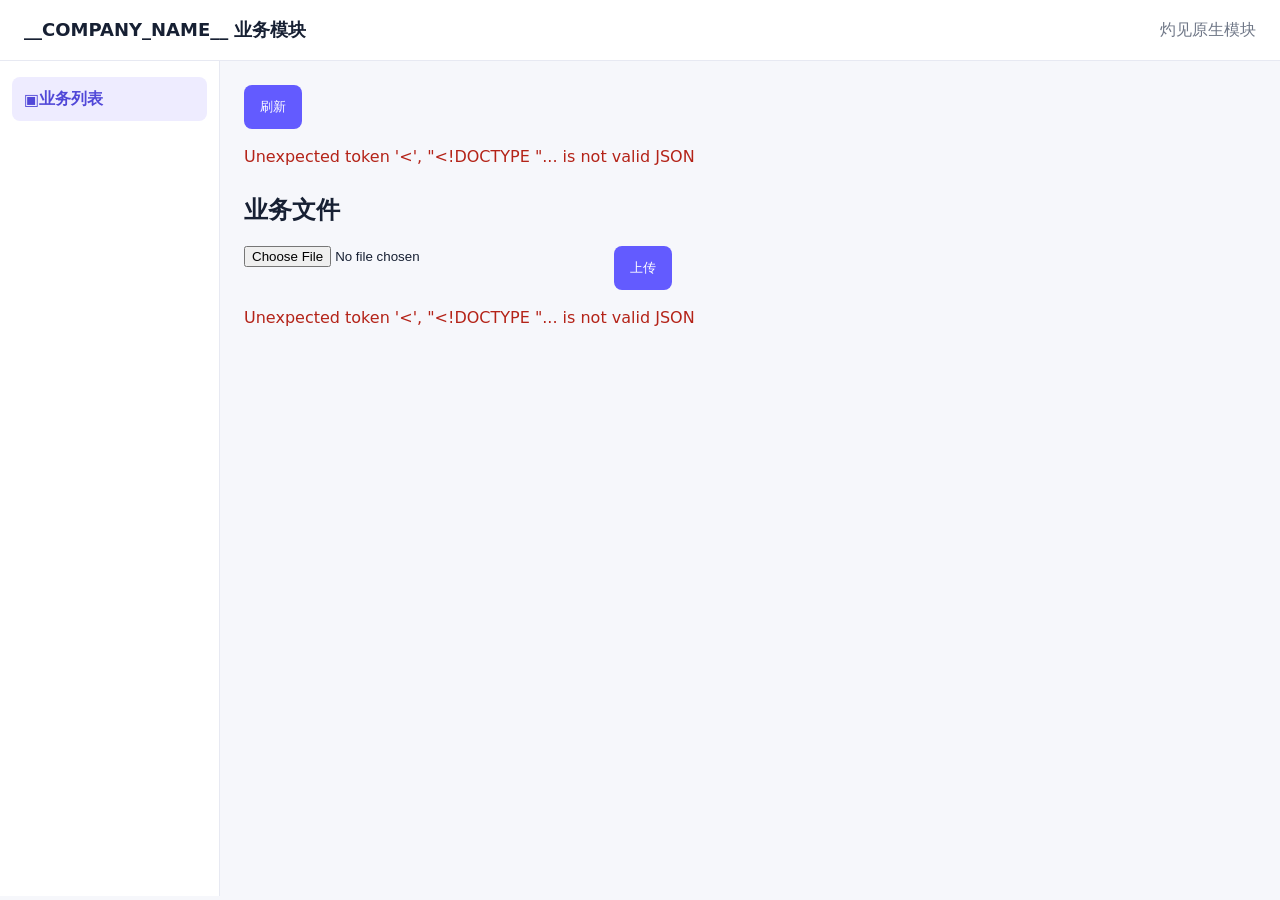
==== skills/core/zhuojian-subsystem-builder/assets/native-subsystem-template/static/index.html @ 4befdf78 "feat(skills): rename the canonical subsystem builder" ====
<!doctype html>
<html lang="zh-CN"><head><meta charset="utf-8"><meta name="viewport" content="width=device-width,initial-scale=1,viewport-fit=cover"><title>__COMPANY_NAME__ 业务模块</title>
<script>if(window.parent!==window)document.documentElement.setAttribute('data-zhuojian-embedded','true')</script>
<style>:root{color-scheme:light}*{box-sizing:border-box}html,body{width:100%;min-width:0;min-height:100%;margin:0;overflow-x:hidden}body{min-height:100vh;min-height:100dvh;font-family:system-ui,-apple-system,"Segoe UI",sans-serif;background:#f6f7fb;color:#172033}body[data-navigation-open="true"]{overflow:hidden}.bar{display:flex;gap:12px;align-items:center;min-width:0;padding:18px max(24px,env(safe-area-inset-right)) 18px max(24px,env(safe-area-inset-left));background:#fff;border-bottom:1px solid #e7e9f2}.bar h1{min-width:0;margin:0;overflow:hidden;font-size:18px;text-overflow:ellipsis;white-space:nowrap}.bar .muted{margin-left:auto;white-space:nowrap}.shell{display:grid;grid-template-columns:220px minmax(0,1fr);min-height:calc(100vh - 65px);min-height:calc(100dvh - 65px)}.module-nav{min-width:0;padding:16px 12px;background:#fff;border-right:1px solid #e7e9f2}.module-nav a{display:flex;align-items:center;min-height:44px;padding:10px 12px;border-radius:8px;color:#5148d8;font-weight:600;text-decoration:none}.module-nav a[aria-current="page"]{background:#eeecff}.nav-scrim,#nav-toggle{display:none}.main{width:min(100%,1440px);min-width:0;margin:0 auto;padding:clamp(16px,3vw,24px);padding-bottom:max(24px,env(safe-area-inset-bottom))}.actions{display:flex;flex-wrap:wrap;gap:10px;align-items:center;min-width:0;margin-bottom:18px}button{min-height:44px;border:0;border-radius:8px;padding:10px 16px;background:#635bff;color:#fff;cursor:pointer;touch-action:manipulation}button:disabled{opacity:.55;cursor:not-allowed}input[type=file]{flex:1 1 260px;min-width:0;max-width:360px;min-height:44px}select,textarea{width:100%;min-width:0;border:1px solid #cdd2df;border-radius:8px;padding:10px 12px;background:#fff;color:inherit;font:inherit}select{min-height:44px}textarea{min-height:120px;resize:vertical}.card{min-width:0;margin:10px 0;padding:16px;border:1px solid #e4e7ef;border-radius:12px;background:#fff}.card pre{max-width:100%;overflow:auto;white-space:pre-wrap;overflow-wrap:anywhere}.muted{color:#6f7787}.error{color:#b42318;overflow-wrap:anywhere}.section{margin-top:28px}.file-row{display:flex;flex-wrap:wrap;align-items:center;gap:12px}.file-row strong{flex:1 1 220px;min-width:0;overflow-wrap:anywhere}.link{background:#fff;color:#5148d8;border:1px solid #c9c5ff}.ai-grid{display:grid;grid-template-columns:minmax(0,1fr) minmax(0,1fr);gap:12px}.ai-grid label{display:grid;gap:6px;min-width:0}.ai-review{display:grid;gap:10px}.table-scroll{max-width:100%;overflow-x:auto;overscroll-behavior-inline:contain;-webkit-overflow-scrolling:touch}.table-scroll>table{min-width:max-content}[hidden]{display:none!important}html[data-zhuojian-embedded="true"] .bar,html[data-zhuojian-embedded="true"] .module-nav,html[data-zhuojian-embedded="true"] .nav-scrim{display:none!important}html[data-zhuojian-embedded="true"] .shell{display:block;min-height:100vh;min-height:100dvh}@media(max-width:1199px){.shell{grid-template-columns:76px minmax(0,1fr)}.module-nav{padding-inline:8px}.module-nav a{justify-content:center;padding-inline:6px}.module-nav a span{display:none}.main{padding:20px}.bar{padding:14px 20px}}@media(max-width:768px),(max-width:900px) and (max-height:500px){.bar{padding:12px max(16px,env(safe-area-inset-right)) 12px max(16px,env(safe-area-inset-left))}.bar .muted{display:none}#nav-toggle{display:inline-flex;align-items:center;justify-content:center;flex:0 0 44px;padding:0}.shell{display:block;min-height:calc(100vh - 69px);min-height:calc(100dvh - 69px)}.module-nav{position:fixed;z-index:30;inset:0 auto 0 0;width:min(82vw,300px);padding:max(20px,env(safe-area-inset-top)) 14px max(20px,env(safe-area-inset-bottom));transform:translateX(-105%);border-right:1px solid #e7e9f2;box-shadow:12px 0 30px rgba(23,32,51,.16);transition:transform .2s ease}.module-nav[data-open="true"]{transform:translateX(0)}.module-nav a{justify-content:flex-start;padding-inline:12px}.module-nav a span{display:inline}.nav-scrim{position:fixed;z-index:29;inset:0;display:block;width:100%;height:100%;padding:0;border-radius:0;background:rgba(15,23,42,.32)}.main{padding:16px;padding-right:max(16px,env(safe-area-inset-right));padding-bottom:max(20px,env(safe-area-inset-bottom));padding-left:max(16px,env(safe-area-inset-left))}.actions{align-items:stretch}.actions>button{flex:1 1 120px}.actions>input[type=file]{flex-basis:100%;max-width:none}.file-row{align-items:stretch}.file-row strong{flex-basis:100%}.file-row .link{flex:1 1 100px}.ai-grid{grid-template-columns:1fr}}@media(hover:none){.link{min-width:44px}}@media(prefers-reduced-motion:reduce){*,*::before,*::after{scroll-behavior:auto!important;transition-duration:.01ms!important;animation-duration:.01ms!important;animation-iteration-count:1!important}}</style></head>
<body><div class="bar"><button id="nav-toggle" type="button" aria-label="打开业务导航" aria-expanded="false">☰</button><h1 id="page-title">__COMPANY_NAME__ 业务模块</h1><span class="muted">灼见原生模块</span></div><div class="shell"><nav id="module-nav" class="module-nav" aria-label="业务导航" data-open="false"><a href="/" aria-current="page">▣ <span>业务列表</span></a></nav><button id="nav-scrim" type="button" class="nav-scrim" aria-label="关闭业务导航" hidden></button><main class="main"><div class="actions"><button id="refresh">刷新</button></div><div id="status" class="muted">正在读取业务数据…</div><div id="records"></div><section id="platform-ai" class="section" hidden><h2>平台专业 AI</h2><p class="muted">AI 只产生可修改草稿；核对后由你明确确认，才能通过普通业务 Action 写入。</p><div class="card ai-grid"><label>能力<select id="platform-ai-capability"></select></label><label>上传输入<input id="platform-ai-files" type="file" multiple></label><label style="grid-column:1/-1">处理要求<textarea id="platform-ai-instruction" placeholder="说明要识别、比较或抽取的内容"></textarea></label><label style="grid-column:1/-1">文字或 JSON 输入<textarea id="platform-ai-text" placeholder="文字抽取或业务预测可在此输入；图片和语音可留空"></textarea></label><div class="actions" style="grid-column:1/-1"><button id="platform-ai-run" type="button">生成可校正草稿</button></div><div id="platform-ai-status" class="muted" style="grid-column:1/-1">等待发起。</div></div><div id="platform-ai-review" class="card ai-review" hidden><strong>请核对 AI 草稿</strong><div id="platform-ai-evidence" class="muted"></div><textarea id="platform-ai-draft" aria-label="可编辑的 AI 草稿"></textarea><button id="platform-ai-confirm" type="button">我已核对，确认写入业务记录</button></div></section><section class="section"><h2>业务文件</h2><div class="actions"><input id="file" type="file"><button id="upload">上传</button></div><div id="file-status" class="muted">正在读取文件…</div><div id="files"></div></section></main></div>
<script>
const moduleKey='__MODULE_KEY__', pageKey='__MODULE_KEY__.list';
const navigation=document.getElementById('module-nav'),navigationToggle=document.getElementById('nav-toggle'),navigationScrim=document.getElementById('nav-scrim');
function setNavigation(open,{fromHistory=false}={}){navigation.dataset.open=String(open);navigationToggle.setAttribute('aria-expanded',String(open));navigationToggle.setAttribute('aria-label',open?'关闭业务导航':'打开业务导航');navigationScrim.hidden=!open;document.body.dataset.navigationOpen=String(open);if(open){history.pushState({...history.state,__zhuojianMobileNavigation:true},document.title);navigation.querySelector('a')?.focus()}else if(!fromHistory&&history.state?.__zhuojianMobileNavigation)history.back()}
navigationToggle.addEventListener('click',()=>setNavigation(navigation.dataset.open!=='true'));navigationScrim.addEventListener('click',()=>setNavigation(false));window.addEventListener('popstate',()=>{if(navigation.dataset.open==='true')setNavigation(false,{fromHistory:true})});window.addEventListener('keydown',event=>{if(event.key==='Escape'&&navigation.dataset.open==='true')setNavigation(false)});
const deleteAttempts=new Map();
let pageName='业务列表';
let applicationSlug='__APPLICATION_SLUG__', launchNonce='', dataVersion='', refreshInFlight=null,currentRecords=[],platformAiCapabilities=[],pageActionKeys=[],activeAiRequestId='',activeAiActionKey='',currentAiDraft=null;
const refreshResults=new Map(),refreshKeys=new Set(['type','version','application_slug','launch_nonce','module_key','page_key','request_id']),aiResponseKeys=new Set(['type','version','application_slug','launch_nonce','module_key','page_key','action_key','request_id','status','run_id','message','result','error']),bridgeKeyPattern=/^[A-Za-z0-9][A-Za-z0-9._:-]{0,255}$/;
function bridgeOrigin(){try{const origin=new URL(document.referrer).origin;return origin.startsWith('https://')?origin:null}catch{return null}}
function sendToBridge(message){const target=bridgeOrigin();if(target&&parent!==window)parent.postMessage(message,target)}
function sendContext(){sendToBridge({type:'zhuojian:context',version:1,enterprise_key:'__COMPANY_SLUG__',application_slug:applicationSlug,launch_nonce:launchNonce,module_key:moduleKey,page_key:pageKey,page_name:pageName,route:location.pathname,entity_type:moduleKey,entity_id:null,filters:{},selection:{},data_version:dataVersion||null})}
function newRequestId(){if(crypto.randomUUID)return crypto.randomUUID();const bytes=crypto.getRandomValues(new Uint8Array(16));return `ui-${Array.from(bytes,b=>b.toString(16).padStart(2,'0')).join('')}`}
function node(tag,className,text){const element=document.createElement(tag);if(className)element.className=className;if(text!==undefined)element.textContent=String(text);return element}
function replaceWithMessage(container,text,className='muted'){container.replaceChildren(node('div',`card ${className}`,text))}
function setStatus(id,text,isError=false){const element=document.getElementById(id);element.textContent=String(text);element.className=isError?'error':'muted'}
function actionBody(operation,params={},expectedVersion=null,confirmation){const body={requestId:newRequestId(),moduleKey,pageKey,operation,expectedVersion,params};if(confirmation)body.confirmation=confirmation;return body}
async function loadBootstrap(){const params=new URLSearchParams({moduleKey,pageKey});const r=await fetch(`/api/ui/bootstrap?${params}`);const body=await r.json();if(!r.ok)throw new Error(body.detail||`HTTP ${r.status}`);pageName=String(body.pageName||'业务列表');applicationSlug=String(body.applicationSlug||'');launchNonce=String(body.launchNonce||'');platformAiCapabilities=Array.isArray(body.platformAiCapabilities)?body.platformAiCapabilities:[];pageActionKeys=Array.isArray(body.actionKeys)?body.actionKeys:[];if(!applicationSlug||!launchNonce)throw new Error('当前模块启动上下文无效');const title=`${body.applicationName||'__COMPANY_NAME__'} · ${body.moduleName||'业务模块'}`;document.title=title;document.getElementById('page-title').textContent=title;setupPlatformAi()}
function render(items){currentRecords=Array.isArray(items)?items:[];setStatus('status',`共 ${currentRecords.length} 条`);const records=document.getElementById('records');records.replaceChildren();if(!currentRecords.length){replaceWithMessage(records,'暂无数据，可让业务 AI 按真实需求补齐页面表单。');return}for(const item of currentRecords){const card=node('div','card');card.append(node('strong','',item.id??''),node('div','muted',`状态 ${item.status??''} · 版本 ${item.version??''}`),node('pre','',JSON.stringify(item,null,2)));records.append(card)}}
async function load(){sendContext();setStatus('status','正在读取业务数据…');try{const body=actionBody('query');const r=await fetch(`/api/ui/actions/${moduleKey}.query`,{method:'POST',headers:{'content-type':'application/json'},body:JSON.stringify(body)});const result=await r.json();if(!r.ok)throw new Error(result.detail||`HTTP ${r.status}`);render(result.items||[]);return true}catch(e){setStatus('status',e.message,true);return false}}
function fileParams(action){return new URLSearchParams({moduleKey,pageKey,actionKey:`${moduleKey}.${action}`})}
function downloadUrl(fileId){return `/api/ui/files/${encodeURIComponent(fileId)}?${fileParams('query')}`}
function renderFiles(items){setStatus('file-status',`共 ${items.length} 个文件`);const files=document.getElementById('files');files.replaceChildren();if(!items.length){replaceWithMessage(files,'暂无文件。');return}for(const item of items){const card=node('div','card file-row');const download=node('button','link','下载');const remove=node('button','link','删除');download.type='button';remove.type='button';download.addEventListener('click',()=>location.assign(downloadUrl(String(item.fileId))));remove.addEventListener('click',()=>deleteFile(String(item.fileId),Number(item.version)));card.append(node('strong','',item.filename??''),node('span','muted',`${item.size??0} bytes`),download,remove);files.append(card)}}
async function loadFiles(){setStatus('file-status','正在读取文件…');try{const r=await fetch(`/api/ui/files?${fileParams('query')}`);const body=await r.json();if(!r.ok)throw new Error(body.detail||`HTTP ${r.status}`);renderFiles(body.items||[]);return true}catch(e){setStatus('file-status',e.message,true);return false}}
async function upload(){const input=document.getElementById('file'),button=document.getElementById('upload'),file=input.files[0];if(!file){setStatus('file-status','请先选择文件');return}button.disabled=true;setStatus('file-status','正在上传…');try{const params=fileParams('create');params.set('filename',file.name);const r=await fetch(`/api/ui/files?${params}`,{method:'POST',headers:{'content-type':file.type||'application/octet-stream'},body:file});const body=await r.json();if(!r.ok)throw new Error(body.detail||`HTTP ${r.status}`);input.value='';await loadFiles()}catch(e){setStatus('file-status',e.message,true)}finally{button.disabled=false}}
function setupPlatformAi(){const section=document.getElementById('platform-ai'),select=document.getElementById('platform-ai-capability');select.replaceChildren();if(!platformAiCapabilities.length){section.hidden=true;return}section.hidden=false;for(const capability of platformAiCapabilities){const option=node('option','',capability.name||capability.type);option.value=capability.actionKey;select.append(option)}select.onchange=syncPlatformAiInput;syncPlatformAiInput()}
function syncPlatformAiInput(){const selected=platformAiCapabilities.find(item=>item.actionKey===document.getElementById('platform-ai-capability').value);const input=document.getElementById('platform-ai-files'),kinds=new Set(selected?.inputKinds||[]),accept=[];if(kinds.has('image'))accept.push('.png','.jpg','.jpeg','.webp','.bmp','.tif','.tiff');if(kinds.has('audio'))accept.push('.mp3','.wav','.m4a','.webm','.opus','.ogg');if(kinds.has('text'))accept.push('.txt','.md','.markdown','.csv','.tsv','.json');input.accept=accept.join(',');input.disabled=!accept.length}
async function runPlatformAi(){if(parent===window){setStatus('platform-ai-status','请从灼见 SaaS 打开本模块后使用平台专业 AI',true);return}const selected=platformAiCapabilities.find(item=>item.actionKey===document.getElementById('platform-ai-capability').value);if(!selected)return;const button=document.getElementById('platform-ai-run'),files=Array.from(document.getElementById('platform-ai-files').files||[]),instruction=document.getElementById('platform-ai-instruction').value.trim(),textInput=document.getElementById('platform-ai-text').value.trim(),kinds=new Set(selected.inputKinds||[]),context=kinds.has('json')?{dataVersion:dataVersion||null,records:currentRecords.slice(0,50),...(textInput?{userInput:textInput}:{})}:{};activeAiRequestId=newRequestId();activeAiActionKey=selected.actionKey;currentAiDraft=null;document.getElementById('platform-ai-review').hidden=true;button.disabled=true;setStatus('platform-ai-status','正在安全提交给平台 AI…');sendToBridge({type:'zhuojian:ai-run',version:1,application_slug:applicationSlug,launch_nonce:launchNonce,module_key:moduleKey,page_key:pageKey,action_key:selected.actionKey,request_id:activeAiRequestId,capability:selected.type,instruction,context,text_input:kinds.has('text')?textInput:'',files:files.map(file=>({name:file.name,mime_type:file.type||'application/octet-stream',blob:file}))})}
function handlePlatformAiResponse(message){if(message.request_id!==activeAiRequestId)return;if(message.type==='zhuojian:ai-accepted'){setStatus('platform-ai-status','平台已受理，正在处理…');return}if(message.type==='zhuojian:ai-progress'){setStatus('platform-ai-status',String(message.message||'平台 AI 正在处理…'));return}if(message.type!=='zhuojian:ai-result')return;document.getElementById('platform-ai-run').disabled=false;if(message.status!=='draft_ready'){setStatus('platform-ai-status',String(message.error?.messageZh||'平台 AI 处理失败'),true);return}const result=message.result&&typeof message.result==='object'?message.result:{};currentAiDraft=result.draft&&typeof result.draft==='object'?result.draft:null;if(!currentAiDraft){setStatus('platform-ai-status','平台未返回可校正的结构化草稿',true);return}const confidence=typeof result.confidence==='number'?`${Math.round(result.confidence*100)}%`:'未提供',warnings=Array.isArray(result.warnings)?result.warnings:[];document.getElementById('platform-ai-evidence').textContent=`置信度 ${confidence}${warnings.length?` · 需注意：${warnings.join('；')}`:''}`;document.getElementById('platform-ai-draft').value=JSON.stringify(currentAiDraft,null,2);document.getElementById('platform-ai-review').hidden=false;setStatus('platform-ai-status','AI 草稿已生成，请人工核对和修改')}
async function confirmPlatformAiDraft(){if(!currentAiDraft)return;if(!pageActionKeys.includes(`${moduleKey}.create`)){setStatus('platform-ai-status','当前角色只能查看 AI 草稿，没有新增业务记录权限',true);return}const button=document.getElementById('platform-ai-confirm');button.disabled=true;try{let draft;try{draft=JSON.parse(document.getElementById('platform-ai-draft').value)}catch{throw new Error('AI 草稿不是有效 JSON，请修正后再确认')}const body=actionBody('create',{data:draft});const r=await fetch(`/api/ui/actions/${moduleKey}.create`,{method:'POST',headers:{'content-type':'application/json'},body:JSON.stringify(body)});const result=await r.json();if(!r.ok)throw new Error(result.detail||`HTTP ${r.status}`);setStatus('platform-ai-status','已经你确认并通过普通业务 Action 写入');document.getElementById('platform-ai-review').hidden=true;currentAiDraft=null;await load()}catch(e){setStatus('platform-ai-status',e.message,true)}finally{button.disabled=false}}
async function deleteFile(fileId,expectedVersion){if(!deleteAttempts.has(fileId)&&!confirm('确认删除这个文件？'))return;setStatus('file-status','正在删除…');try{let attempt=deleteAttempts.get(fileId);if(!attempt){const params={fileId};const requestId=newRequestId();const request={requestId,moduleKey,pageKey,actionKey:`${moduleKey}.delete`,operation:'delete',expectedVersion,params,confirmed:true,subject:'stored-file'};const issued=await fetch('/api/ui/confirmations',{method:'POST',headers:{'content-type':'application/json'},body:JSON.stringify(request)});const confirmation=await issued.json();if(!issued.ok)throw new Error(confirmation.detail||`HTTP ${issued.status}`);attempt={requestId,moduleKey,pageKey,operation:'delete',expectedVersion,params,confirmation};deleteAttempts.set(fileId,attempt)}const r=await fetch(`/api/ui/files/${encodeURIComponent(fileId)}?${fileParams('delete')}`,{method:'DELETE',headers:{'content-type':'application/json'},body:JSON.stringify(attempt)});if(!r.ok){let body={};try{body=await r.json()}catch{}throw new Error(body.detail||`HTTP ${r.status}`)}deleteAttempts.delete(fileId);await loadFiles()}catch(e){setStatus('file-status',e.message,true)}}
function postRefreshResult(request,outcome,targetOrigin){parent.postMessage({type:'zhuojian:refresh-result',version:1,application_slug:applicationSlug,launch_nonce:launchNonce,module_key:moduleKey,page_key:pageKey,request_id:request.request_id,status:outcome.status,...(outcome.dataVersion!==undefined?{data_version:outcome.dataVersion}:{}),...(outcome.error?{error:String(outcome.error).slice(0,1000)}:{})},targetOrigin)}
async function refreshCurrentModule(){if(document.getElementById('file').files.length)return{status:'deferred',error:'当前模块存在未保存编辑，已保留输入，暂不刷新'};const [recordsOk,filesOk]=await Promise.all([load(),loadFiles()]);if(!recordsOk||!filesOk)throw new Error('当前模块数据刷新失败');dataVersion=String(Date.now());sendContext();return{status:'completed',dataVersion}}
window.addEventListener('message',event=>{if(event.source!==parent||event.origin!==bridgeOrigin())return;const response=event.data;if(!response||typeof response!=='object'||Array.isArray(response)||Object.keys(response).some(key=>!aiResponseKeys.has(key)))return;if(!['zhuojian:ai-accepted','zhuojian:ai-progress','zhuojian:ai-result'].includes(response.type)||response.version!==1||response.application_slug!==applicationSlug||response.launch_nonce!==launchNonce||response.module_key!==moduleKey||response.page_key!==pageKey||response.action_key!==activeAiActionKey||response.request_id!==activeAiRequestId||!bridgeKeyPattern.test(String(response.action_key||''))||!bridgeKeyPattern.test(String(response.request_id||'')))return;handlePlatformAiResponse(response)});
window.addEventListener('message',async event=>{if(event.source!==parent||event.origin!==bridgeOrigin())return;const request=event.data;if(!request||typeof request!=='object'||Array.isArray(request)||Object.keys(request).some(key=>!refreshKeys.has(key)))return;if(request.type!=='zhuojian:refresh'||request.version!==1||request.application_slug!==applicationSlug||request.launch_nonce!==launchNonce||request.module_key!==moduleKey||request.page_key!==pageKey||!bridgeKeyPattern.test(String(request.request_id||'')))return;const cached=refreshResults.get(request.request_id);if(cached){postRefreshResult(request,cached,event.origin);return}if(!refreshInFlight)refreshInFlight=refreshCurrentModule().catch(error=>({status:'failed',error:error instanceof Error?error.message:'局部刷新失败'})).finally(()=>{refreshInFlight=null});const outcome=await refreshInFlight;refreshResults.set(request.request_id,outcome);if(refreshResults.size>50)refreshResults.delete(refreshResults.keys().next().value);postRefreshResult(request,outcome,event.origin)});
document.getElementById('refresh').onclick=()=>{load();loadFiles()};document.getElementById('upload').onclick=upload;document.getElementById('platform-ai-run').onclick=runPlatformAi;document.getElementById('platform-ai-confirm').onclick=confirmPlatformAiDraft;window.addEventListener('load',async()=>{try{await loadBootstrap();sendToBridge({type:'zhuojian:ready',version:1,application_slug:applicationSlug,launch_nonce:launchNonce});load();loadFiles()}catch(e){setStatus('status',e.message,true);setStatus('file-status',e.message,true)}});
</script></body></html>
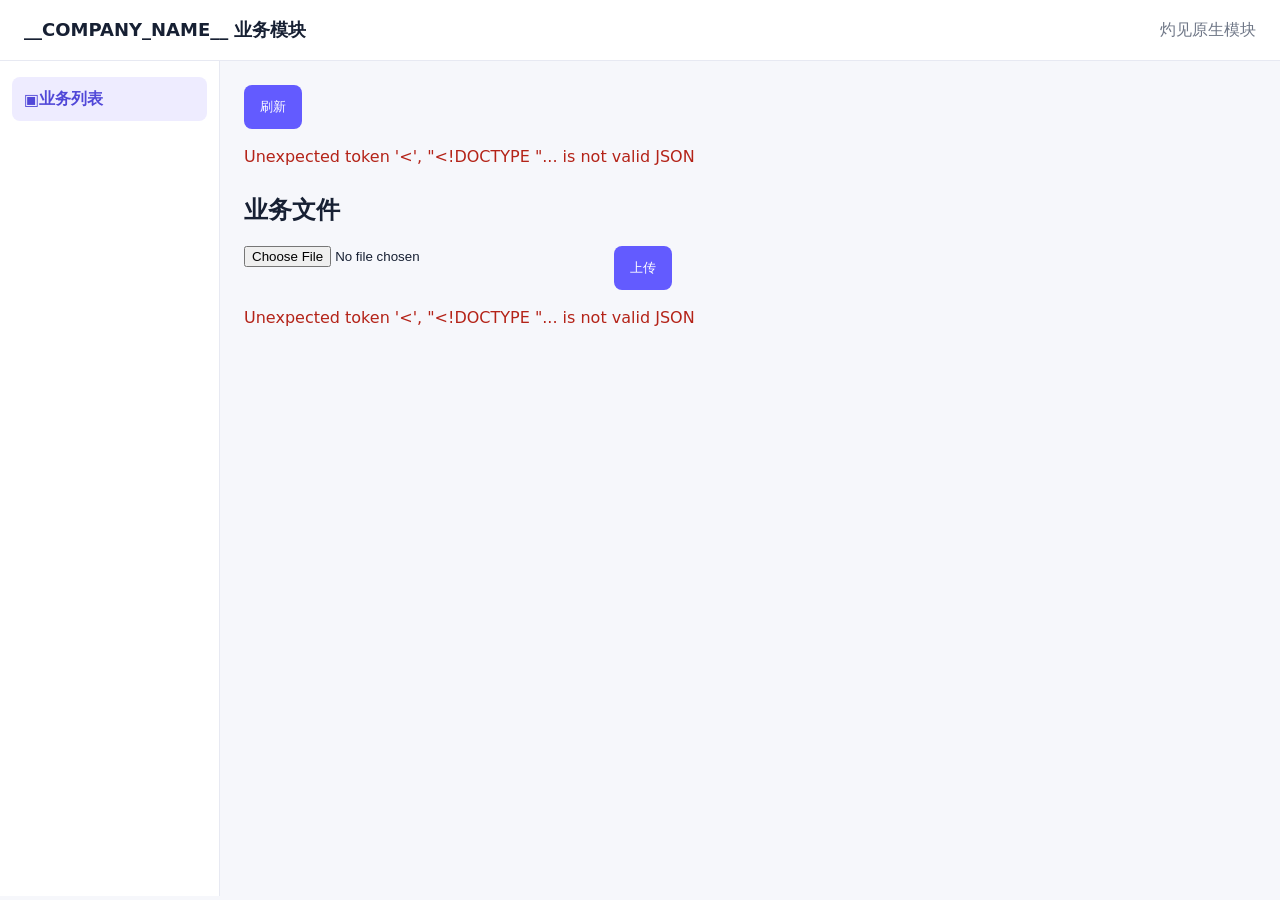
==== commit 74717d60: "feat: define compact module navigation and safe permission upgrades Co-Authored-By: Codex <codex@ope" ====
--- a/skills/core/zhuojian-subsystem-builder/assets/native-subsystem-template/static/index.html
+++ b/skills/core/zhuojian-subsystem-builder/assets/native-subsystem-template/static/index.html
@@ -1,7 +1,7 @@
 <!doctype html>
 <html lang="zh-CN"><head><meta charset="utf-8"><meta name="viewport" content="width=device-width,initial-scale=1,viewport-fit=cover"><title>__COMPANY_NAME__ 业务模块</title>
 <script>if(window.parent!==window)document.documentElement.setAttribute('data-zhuojian-embedded','true')</script>
-<style>:root{color-scheme:light}*{box-sizing:border-box}html,body{width:100%;min-width:0;min-height:100%;margin:0;overflow-x:hidden}body{min-height:100vh;min-height:100dvh;font-family:system-ui,-apple-system,"Segoe UI",sans-serif;background:#f6f7fb;color:#172033}body[data-navigation-open="true"]{overflow:hidden}.bar{display:flex;gap:12px;align-items:center;min-width:0;padding:18px max(24px,env(safe-area-inset-right)) 18px max(24px,env(safe-area-inset-left));background:#fff;border-bottom:1px solid #e7e9f2}.bar h1{min-width:0;margin:0;overflow:hidden;font-size:18px;text-overflow:ellipsis;white-space:nowrap}.bar .muted{margin-left:auto;white-space:nowrap}.shell{display:grid;grid-template-columns:220px minmax(0,1fr);min-height:calc(100vh - 65px);min-height:calc(100dvh - 65px)}.module-nav{min-width:0;padding:16px 12px;background:#fff;border-right:1px solid #e7e9f2}.module-nav a{display:flex;align-items:center;min-height:44px;padding:10px 12px;border-radius:8px;color:#5148d8;font-weight:600;text-decoration:none}.module-nav a[aria-current="page"]{background:#eeecff}.nav-scrim,#nav-toggle{display:none}.main{width:min(100%,1440px);min-width:0;margin:0 auto;padding:clamp(16px,3vw,24px);padding-bottom:max(24px,env(safe-area-inset-bottom))}.actions{display:flex;flex-wrap:wrap;gap:10px;align-items:center;min-width:0;margin-bottom:18px}button{min-height:44px;border:0;border-radius:8px;padding:10px 16px;background:#635bff;color:#fff;cursor:pointer;touch-action:manipulation}button:disabled{opacity:.55;cursor:not-allowed}input[type=file]{flex:1 1 260px;min-width:0;max-width:360px;min-height:44px}select,textarea{width:100%;min-width:0;border:1px solid #cdd2df;border-radius:8px;padding:10px 12px;background:#fff;color:inherit;font:inherit}select{min-height:44px}textarea{min-height:120px;resize:vertical}.card{min-width:0;margin:10px 0;padding:16px;border:1px solid #e4e7ef;border-radius:12px;background:#fff}.card pre{max-width:100%;overflow:auto;white-space:pre-wrap;overflow-wrap:anywhere}.muted{color:#6f7787}.error{color:#b42318;overflow-wrap:anywhere}.section{margin-top:28px}.file-row{display:flex;flex-wrap:wrap;align-items:center;gap:12px}.file-row strong{flex:1 1 220px;min-width:0;overflow-wrap:anywhere}.link{background:#fff;color:#5148d8;border:1px solid #c9c5ff}.ai-grid{display:grid;grid-template-columns:minmax(0,1fr) minmax(0,1fr);gap:12px}.ai-grid label{display:grid;gap:6px;min-width:0}.ai-review{display:grid;gap:10px}.table-scroll{max-width:100%;overflow-x:auto;overscroll-behavior-inline:contain;-webkit-overflow-scrolling:touch}.table-scroll>table{min-width:max-content}[hidden]{display:none!important}html[data-zhuojian-embedded="true"] .bar,html[data-zhuojian-embedded="true"] .module-nav,html[data-zhuojian-embedded="true"] .nav-scrim{display:none!important}html[data-zhuojian-embedded="true"] .shell{display:block;min-height:100vh;min-height:100dvh}@media(max-width:1199px){.shell{grid-template-columns:76px minmax(0,1fr)}.module-nav{padding-inline:8px}.module-nav a{justify-content:center;padding-inline:6px}.module-nav a span{display:none}.main{padding:20px}.bar{padding:14px 20px}}@media(max-width:768px),(max-width:900px) and (max-height:500px){.bar{padding:12px max(16px,env(safe-area-inset-right)) 12px max(16px,env(safe-area-inset-left))}.bar .muted{display:none}#nav-toggle{display:inline-flex;align-items:center;justify-content:center;flex:0 0 44px;padding:0}.shell{display:block;min-height:calc(100vh - 69px);min-height:calc(100dvh - 69px)}.module-nav{position:fixed;z-index:30;inset:0 auto 0 0;width:min(82vw,300px);padding:max(20px,env(safe-area-inset-top)) 14px max(20px,env(safe-area-inset-bottom));transform:translateX(-105%);border-right:1px solid #e7e9f2;box-shadow:12px 0 30px rgba(23,32,51,.16);transition:transform .2s ease}.module-nav[data-open="true"]{transform:translateX(0)}.module-nav a{justify-content:flex-start;padding-inline:12px}.module-nav a span{display:inline}.nav-scrim{position:fixed;z-index:29;inset:0;display:block;width:100%;height:100%;padding:0;border-radius:0;background:rgba(15,23,42,.32)}.main{padding:16px;padding-right:max(16px,env(safe-area-inset-right));padding-bottom:max(20px,env(safe-area-inset-bottom));padding-left:max(16px,env(safe-area-inset-left))}.actions{align-items:stretch}.actions>button{flex:1 1 120px}.actions>input[type=file]{flex-basis:100%;max-width:none}.file-row{align-items:stretch}.file-row strong{flex-basis:100%}.file-row .link{flex:1 1 100px}.ai-grid{grid-template-columns:1fr}}@media(hover:none){.link{min-width:44px}}@media(prefers-reduced-motion:reduce){*,*::before,*::after{scroll-behavior:auto!important;transition-duration:.01ms!important;animation-duration:.01ms!important;animation-iteration-count:1!important}}</style></head>
+<style>:root{color-scheme:light}*{box-sizing:border-box}html,body{width:100%;min-width:0;min-height:100%;margin:0;overflow-x:hidden}body{min-height:100vh;min-height:100dvh;font-family:system-ui,-apple-system,"Segoe UI",sans-serif;background:#f6f7fb;color:#172033}body[data-navigation-open="true"]{overflow:hidden}.bar{display:flex;gap:12px;align-items:center;min-width:0;padding:18px max(24px,env(safe-area-inset-right)) 18px max(24px,env(safe-area-inset-left));background:#fff;border-bottom:1px solid #e7e9f2}.bar h1{min-width:0;margin:0;overflow:hidden;font-size:18px;text-overflow:ellipsis;white-space:nowrap}.bar .muted{margin-left:auto;white-space:nowrap}.shell{display:grid;grid-template-columns:220px minmax(0,1fr);min-height:calc(100vh - 65px);min-height:calc(100dvh - 65px)}.module-nav{min-width:0;padding:16px 12px;background:#fff;border-right:1px solid #e7e9f2}.module-nav a{display:flex;align-items:center;min-height:44px;padding:10px 12px;border-radius:8px;color:#5148d8;font-weight:600;text-decoration:none}.module-nav a[aria-current="page"]{background:#eeecff}.nav-scrim,#nav-toggle{display:none}.main{width:min(100%,1440px);min-width:0;margin:0 auto;padding:clamp(16px,3vw,24px);padding-bottom:max(24px,env(safe-area-inset-bottom))}.actions{display:flex;flex-wrap:wrap;gap:10px;align-items:center;min-width:0;margin-bottom:18px}button{min-height:44px;border:0;border-radius:8px;padding:10px 16px;background:#635bff;color:#fff;cursor:pointer;touch-action:manipulation}button:disabled{opacity:.55;cursor:not-allowed}input[type=file]{flex:1 1 260px;min-width:0;max-width:360px;min-height:44px}select,textarea{width:100%;min-width:0;border:1px solid #cdd2df;border-radius:8px;padding:10px 12px;background:#fff;color:inherit;font:inherit}select{min-height:44px}textarea{min-height:120px;resize:vertical}.card{min-width:0;margin:10px 0;padding:16px;border:1px solid #e4e7ef;border-radius:12px;background:#fff}.card pre{max-width:100%;overflow:auto;white-space:pre-wrap;overflow-wrap:anywhere}.muted{color:#6f7787}.error{color:#b42318;overflow-wrap:anywhere}.section{margin-top:28px}.file-row{display:flex;flex-wrap:wrap;align-items:center;gap:12px}.file-row strong{flex:1 1 220px;min-width:0;overflow-wrap:anywhere}.link{background:#fff;color:#5148d8;border:1px solid #c9c5ff}.ai-grid{display:grid;grid-template-columns:minmax(0,1fr) minmax(0,1fr);gap:12px}.ai-grid label{display:grid;gap:6px;min-width:0}.ai-review{display:grid;gap:10px}.table-scroll{max-width:100%;overflow-x:auto;overscroll-behavior-inline:contain;-webkit-overflow-scrolling:touch}.table-scroll>table{min-width:max-content}[hidden]{display:none!important}html[data-zhuojian-embedded="true"] .bar,html[data-zhuojian-embedded="true"] .module-nav,html[data-zhuojian-embedded="true"] .nav-scrim{display:none!important}html[data-zhuojian-embedded="true"] .shell{display:block;min-height:100vh;min-height:100dvh}@media(max-width:1199px){.shell{grid-template-columns:76px minmax(0,1fr)}.module-nav{padding-inline:8px}.module-nav a{justify-content:center;padding-inline:6px}.module-nav a span{display:none}.main{padding:20px}.bar{padding:14px 20px}}@media(max-width:768px),(max-width:900px) and (max-height:500px){.bar{padding:12px max(16px,env(safe-area-inset-right)) 12px max(16px,env(safe-area-inset-left))}.bar .muted{display:none}#nav-toggle{display:inline-flex;align-items:center;justify-content:center;flex:0 0 44px;padding:0}.shell{display:block;min-height:calc(100vh - 69px);min-height:calc(100dvh - 69px)}.module-nav{position:fixed;z-index:30;inset:0 auto 0 0;width:min(82vw,300px);padding:max(20px,env(safe-area-inset-top)) 14px max(20px,env(safe-area-inset-bottom));transform:translateX(-105%);border-right:1px solid #e7e9f2;box-shadow:12px 0 30px rgba(23,32,51,.16);transition:transform .2s ease}.module-nav[data-open="true"]{transform:translateX(0)}.module-nav a{justify-content:flex-start;padding-inline:12px}.module-nav a span{display:inline}.nav-scrim{position:fixed;z-index:29;inset:0;display:block;width:100%;height:100%;padding:0;border-radius:0;background:rgba(15,23,42,.32)}.main{padding:16px;padding-right:max(16px,env(safe-area-inset-right));padding-bottom:max(20px,env(safe-area-inset-bottom));padding-left:max(16px,env(safe-area-inset-left))}.actions{align-items:stretch}.actions>button{flex:1 1 120px}.actions>input[type=file]{flex-basis:100%;max-width:none}.file-row{align-items:stretch}.file-row strong{flex-basis:100%}.file-row .link{flex:1 1 100px}.ai-grid{grid-template-columns:1fr}}@media(hover:none){.link{min-width:44px}}@media(prefers-reduced-motion:reduce){*,*::before,*::after{scroll-behavior:auto!important;transition-duration:.01ms!important;animation-duration:.01ms!important;animation-iteration-count:1!important}}html[data-zhuojian-embedded="true"] .main{width:100%;max-width:none;padding:16px;padding-bottom:max(16px,env(safe-area-inset-bottom))}html[data-zhuojian-embedded="true"] .section{margin-top:16px}</style></head>
 <body><div class="bar"><button id="nav-toggle" type="button" aria-label="打开业务导航" aria-expanded="false">☰</button><h1 id="page-title">__COMPANY_NAME__ 业务模块</h1><span class="muted">灼见原生模块</span></div><div class="shell"><nav id="module-nav" class="module-nav" aria-label="业务导航" data-open="false"><a href="/" aria-current="page">▣ <span>业务列表</span></a></nav><button id="nav-scrim" type="button" class="nav-scrim" aria-label="关闭业务导航" hidden></button><main class="main"><div class="actions"><button id="refresh">刷新</button></div><div id="status" class="muted">正在读取业务数据…</div><div id="records"></div><section id="platform-ai" class="section" hidden><h2>平台专业 AI</h2><p class="muted">AI 只产生可修改草稿；核对后由你明确确认，才能通过普通业务 Action 写入。</p><div class="card ai-grid"><label>能力<select id="platform-ai-capability"></select></label><label>上传输入<input id="platform-ai-files" type="file" multiple></label><label style="grid-column:1/-1">处理要求<textarea id="platform-ai-instruction" placeholder="说明要识别、比较或抽取的内容"></textarea></label><label style="grid-column:1/-1">文字或 JSON 输入<textarea id="platform-ai-text" placeholder="文字抽取或业务预测可在此输入；图片和语音可留空"></textarea></label><div class="actions" style="grid-column:1/-1"><button id="platform-ai-run" type="button">生成可校正草稿</button></div><div id="platform-ai-status" class="muted" style="grid-column:1/-1">等待发起。</div></div><div id="platform-ai-review" class="card ai-review" hidden><strong>请核对 AI 草稿</strong><div id="platform-ai-evidence" class="muted"></div><textarea id="platform-ai-draft" aria-label="可编辑的 AI 草稿"></textarea><button id="platform-ai-confirm" type="button">我已核对，确认写入业务记录</button></div></section><section class="section"><h2>业务文件</h2><div class="actions"><input id="file" type="file"><button id="upload">上传</button></div><div id="file-status" class="muted">正在读取文件…</div><div id="files"></div></section></main></div>
 <script>
 const moduleKey='__MODULE_KEY__', pageKey='__MODULE_KEY__.list';
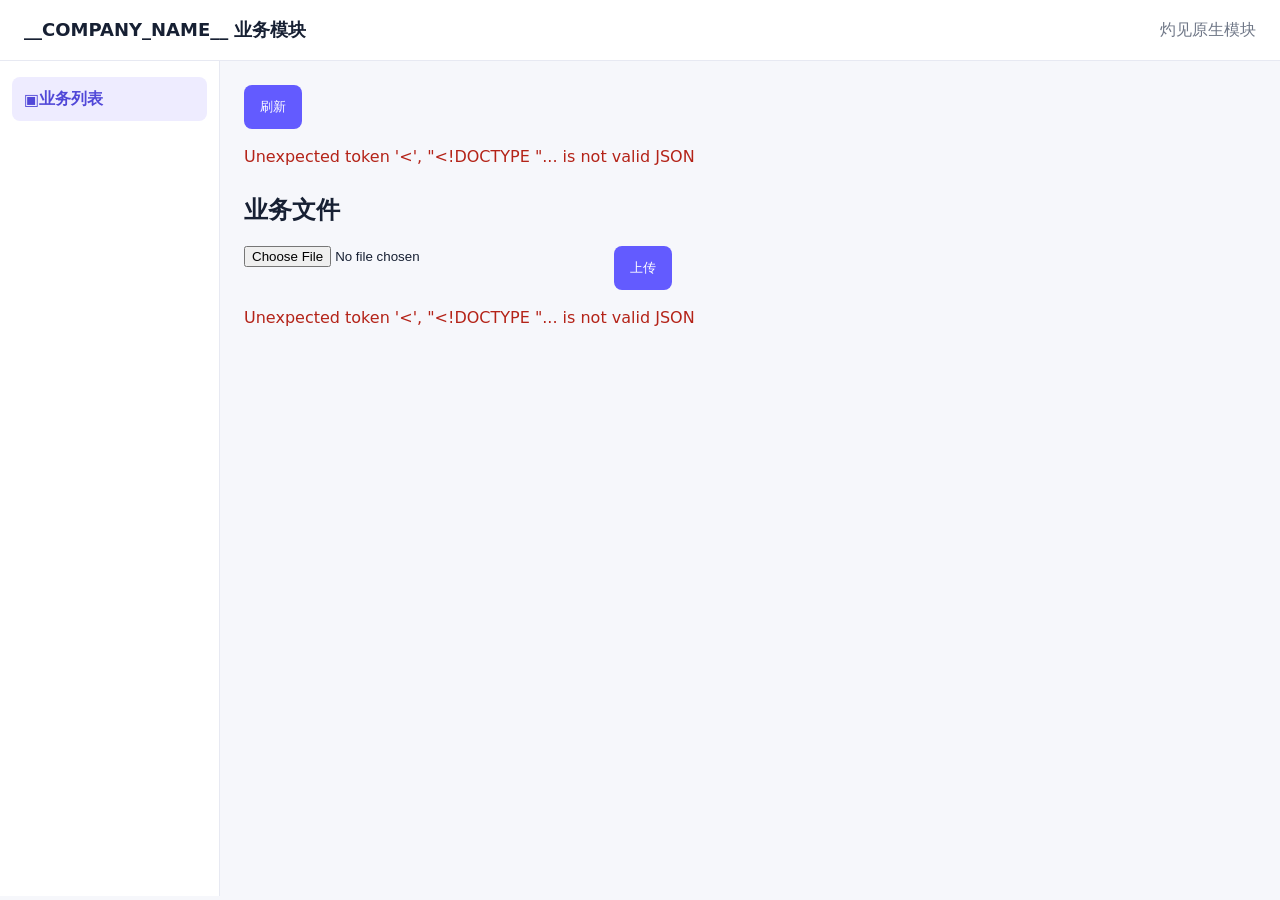
==== commit 80779c85: "feat(skill): specify authenticated navigation and draft-aware adapter Co-Authored-By: Codex <codex@o" ====
--- a/skills/core/zhuojian-subsystem-builder/assets/native-subsystem-template/static/index.html
+++ b/skills/core/zhuojian-subsystem-builder/assets/native-subsystem-template/static/index.html
@@ -20,7 +20,22 @@
 function replaceWithMessage(container,text,className='muted'){container.replaceChildren(node('div',`card ${className}`,text))}
 function setStatus(id,text,isError=false){const element=document.getElementById(id);element.textContent=String(text);element.className=isError?'error':'muted'}
 function actionBody(operation,params={},expectedVersion=null,confirmation){const body={requestId:newRequestId(),moduleKey,pageKey,operation,expectedVersion,params};if(confirmation)body.confirmation=confirmation;return body}
-async function loadBootstrap(){const params=new URLSearchParams({moduleKey,pageKey});const r=await fetch(`/api/ui/bootstrap?${params}`);const body=await r.json();if(!r.ok)throw new Error(body.detail||`HTTP ${r.status}`);pageName=String(body.pageName||'业务列表');applicationSlug=String(body.applicationSlug||'');launchNonce=String(body.launchNonce||'');platformAiCapabilities=Array.isArray(body.platformAiCapabilities)?body.platformAiCapabilities:[];pageActionKeys=Array.isArray(body.actionKeys)?body.actionKeys:[];if(!applicationSlug||!launchNonce)throw new Error('当前模块启动上下文无效');const title=`${body.applicationName||'__COMPANY_NAME__'} · ${body.moduleName||'业务模块'}`;document.title=title;document.getElementById('page-title').textContent=title;setupPlatformAi()}
+async function loadBootstrap(){const params=new URLSearchParams({moduleKey,pageKey});const r=await fetch(`/api/ui/bootstrap?${params}`);const body=await r.json();if(!r.ok)throw new Error(body.detail||`HTTP ${r.status}`);pageName=String(body.pageName||'业务列表');applicationSlug=String(body.applicationSlug||'');launchNonce=String(body.launchNonce||'');platformAiCapabilities=Array.isArray(body.platformAiCapabilities)?body.platformAiCapabilities:[];pageActionKeys=Array.isArray(body.actionKeys)?body.actionKeys:[];if(!applicationSlug||!launchNonce)throw new Error('当前模块启动上下文无效');const title=`${body.applicationName||'__COMPANY_NAME__'} · ${body.moduleName||'业务模块'}`;document.title=title;document.getElementById('page-title').textContent=title;setupPlatformAi();await initializeNavigation(body)}
+function hasBusinessDraft(){return Boolean(document.getElementById('file').files.length||currentAiDraft||document.getElementById('platform-ai-instruction').value.trim()||document.getElementById('platform-ai-text').value.trim()||document.getElementById('platform-ai-files').files.length)}
+async function initializeNavigation(bootstrap){
+  const {createNavigation}=await import('/static/zhuojian-navigation.js');
+  window.zhuojianNavigation=createNavigation({applicationSlug,launchNonce,
+    platformOrigin:bootstrap.platformOrigin,
+    entryUrl:bootstrap.navigationEntry?new URL(bootstrap.navigationEntry,bootstrap.platformOrigin).href:undefined,
+    isDirty:hasBusinessDraft,onFailure:error=>setStatus('status',error.message,true)});
+  document.addEventListener('click',event=>{
+    const button=event.target.closest('[data-zhuojian-module][data-zhuojian-page]');
+    if(!button)return;
+    event.preventDefault();
+    window.zhuojianNavigation.navigate(button.dataset.zhuojianModule,button.dataset.zhuojianPage)
+      .catch(error=>setStatus('status',error.message,true));
+  });
+}
 function render(items){currentRecords=Array.isArray(items)?items:[];setStatus('status',`共 ${currentRecords.length} 条`);const records=document.getElementById('records');records.replaceChildren();if(!currentRecords.length){replaceWithMessage(records,'暂无数据，可让业务 AI 按真实需求补齐页面表单。');return}for(const item of currentRecords){const card=node('div','card');card.append(node('strong','',item.id??''),node('div','muted',`状态 ${item.status??''} · 版本 ${item.version??''}`),node('pre','',JSON.stringify(item,null,2)));records.append(card)}}
 async function load(){sendContext();setStatus('status','正在读取业务数据…');try{const body=actionBody('query');const r=await fetch(`/api/ui/actions/${moduleKey}.query`,{method:'POST',headers:{'content-type':'application/json'},body:JSON.stringify(body)});const result=await r.json();if(!r.ok)throw new Error(result.detail||`HTTP ${r.status}`);render(result.items||[]);return true}catch(e){setStatus('status',e.message,true);return false}}
 function fileParams(action){return new URLSearchParams({moduleKey,pageKey,actionKey:`${moduleKey}.${action}`})}
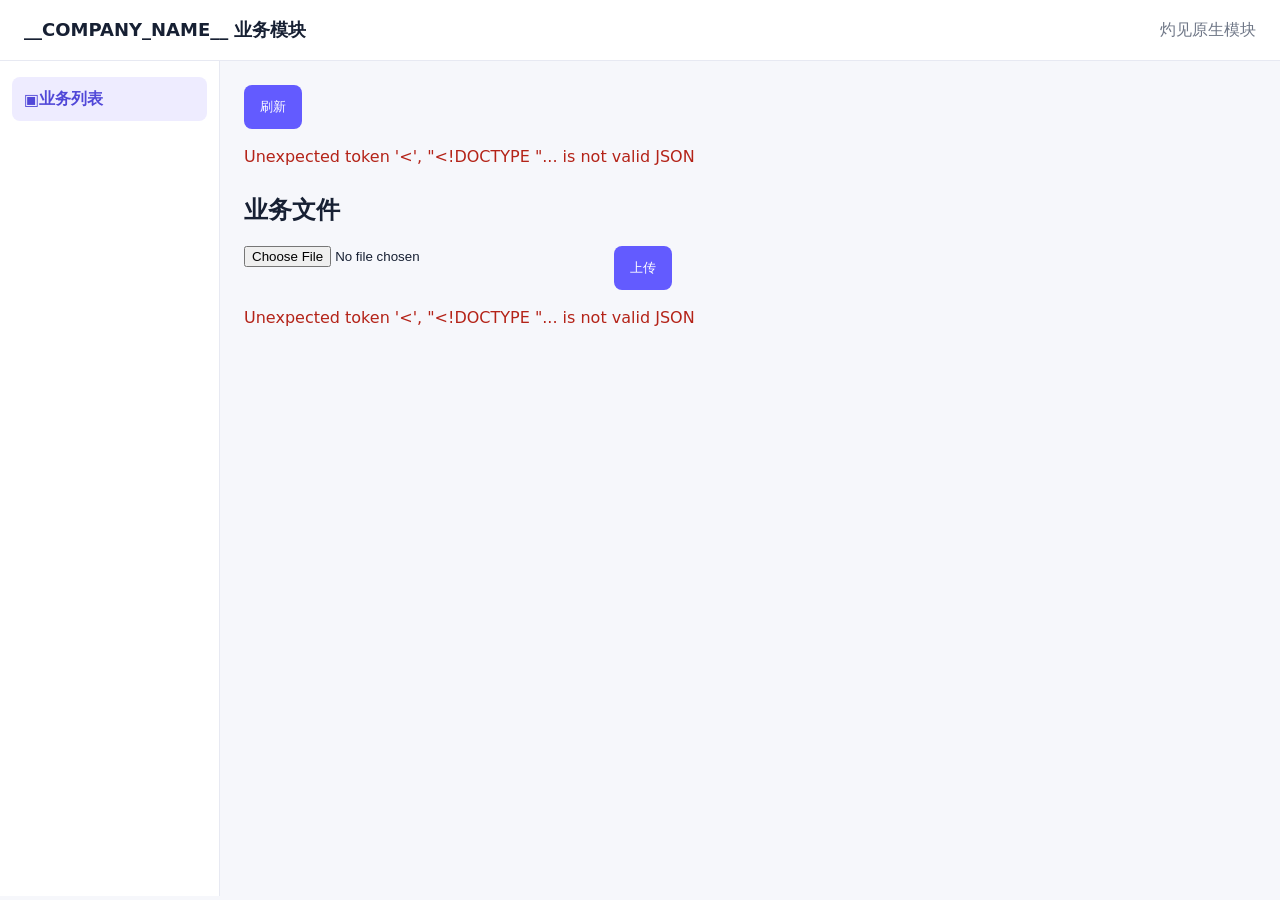
==== commit 905ade1b: "feat(skill): specify child-system availability states Co-Authored-By: Codex <codex@openai.com>" ====
--- a/skills/core/zhuojian-subsystem-builder/assets/native-subsystem-template/static/index.html
+++ b/skills/core/zhuojian-subsystem-builder/assets/native-subsystem-template/static/index.html
@@ -1,6 +1,7 @@
 <!doctype html>
 <html lang="zh-CN"><head><meta charset="utf-8"><meta name="viewport" content="width=device-width,initial-scale=1,viewport-fit=cover"><title>__COMPANY_NAME__ 业务模块</title>
 <script>if(window.parent!==window)document.documentElement.setAttribute('data-zhuojian-embedded','true')</script>
+<link rel="stylesheet" href="/static/zhuojian-availability.css"><script defer src="/static/zhuojian-availability.js"></script>
 <style>:root{color-scheme:light}*{box-sizing:border-box}html,body{width:100%;min-width:0;min-height:100%;margin:0;overflow-x:hidden}body{min-height:100vh;min-height:100dvh;font-family:system-ui,-apple-system,"Segoe UI",sans-serif;background:#f6f7fb;color:#172033}body[data-navigation-open="true"]{overflow:hidden}.bar{display:flex;gap:12px;align-items:center;min-width:0;padding:18px max(24px,env(safe-area-inset-right)) 18px max(24px,env(safe-area-inset-left));background:#fff;border-bottom:1px solid #e7e9f2}.bar h1{min-width:0;margin:0;overflow:hidden;font-size:18px;text-overflow:ellipsis;white-space:nowrap}.bar .muted{margin-left:auto;white-space:nowrap}.shell{display:grid;grid-template-columns:220px minmax(0,1fr);min-height:calc(100vh - 65px);min-height:calc(100dvh - 65px)}.module-nav{min-width:0;padding:16px 12px;background:#fff;border-right:1px solid #e7e9f2}.module-nav a{display:flex;align-items:center;min-height:44px;padding:10px 12px;border-radius:8px;color:#5148d8;font-weight:600;text-decoration:none}.module-nav a[aria-current="page"]{background:#eeecff}.nav-scrim,#nav-toggle{display:none}.main{width:min(100%,1440px);min-width:0;margin:0 auto;padding:clamp(16px,3vw,24px);padding-bottom:max(24px,env(safe-area-inset-bottom))}.actions{display:flex;flex-wrap:wrap;gap:10px;align-items:center;min-width:0;margin-bottom:18px}button{min-height:44px;border:0;border-radius:8px;padding:10px 16px;background:#635bff;color:#fff;cursor:pointer;touch-action:manipulation}button:disabled{opacity:.55;cursor:not-allowed}input[type=file]{flex:1 1 260px;min-width:0;max-width:360px;min-height:44px}select,textarea{width:100%;min-width:0;border:1px solid #cdd2df;border-radius:8px;padding:10px 12px;background:#fff;color:inherit;font:inherit}select{min-height:44px}textarea{min-height:120px;resize:vertical}.card{min-width:0;margin:10px 0;padding:16px;border:1px solid #e4e7ef;border-radius:12px;background:#fff}.card pre{max-width:100%;overflow:auto;white-space:pre-wrap;overflow-wrap:anywhere}.muted{color:#6f7787}.error{color:#b42318;overflow-wrap:anywhere}.section{margin-top:28px}.file-row{display:flex;flex-wrap:wrap;align-items:center;gap:12px}.file-row strong{flex:1 1 220px;min-width:0;overflow-wrap:anywhere}.link{background:#fff;color:#5148d8;border:1px solid #c9c5ff}.ai-grid{display:grid;grid-template-columns:minmax(0,1fr) minmax(0,1fr);gap:12px}.ai-grid label{display:grid;gap:6px;min-width:0}.ai-review{display:grid;gap:10px}.table-scroll{max-width:100%;overflow-x:auto;overscroll-behavior-inline:contain;-webkit-overflow-scrolling:touch}.table-scroll>table{min-width:max-content}[hidden]{display:none!important}html[data-zhuojian-embedded="true"] .bar,html[data-zhuojian-embedded="true"] .module-nav,html[data-zhuojian-embedded="true"] .nav-scrim{display:none!important}html[data-zhuojian-embedded="true"] .shell{display:block;min-height:100vh;min-height:100dvh}@media(max-width:1199px){.shell{grid-template-columns:76px minmax(0,1fr)}.module-nav{padding-inline:8px}.module-nav a{justify-content:center;padding-inline:6px}.module-nav a span{display:none}.main{padding:20px}.bar{padding:14px 20px}}@media(max-width:768px),(max-width:900px) and (max-height:500px){.bar{padding:12px max(16px,env(safe-area-inset-right)) 12px max(16px,env(safe-area-inset-left))}.bar .muted{display:none}#nav-toggle{display:inline-flex;align-items:center;justify-content:center;flex:0 0 44px;padding:0}.shell{display:block;min-height:calc(100vh - 69px);min-height:calc(100dvh - 69px)}.module-nav{position:fixed;z-index:30;inset:0 auto 0 0;width:min(82vw,300px);padding:max(20px,env(safe-area-inset-top)) 14px max(20px,env(safe-area-inset-bottom));transform:translateX(-105%);border-right:1px solid #e7e9f2;box-shadow:12px 0 30px rgba(23,32,51,.16);transition:transform .2s ease}.module-nav[data-open="true"]{transform:translateX(0)}.module-nav a{justify-content:flex-start;padding-inline:12px}.module-nav a span{display:inline}.nav-scrim{position:fixed;z-index:29;inset:0;display:block;width:100%;height:100%;padding:0;border-radius:0;background:rgba(15,23,42,.32)}.main{padding:16px;padding-right:max(16px,env(safe-area-inset-right));padding-bottom:max(20px,env(safe-area-inset-bottom));padding-left:max(16px,env(safe-area-inset-left))}.actions{align-items:stretch}.actions>button{flex:1 1 120px}.actions>input[type=file]{flex-basis:100%;max-width:none}.file-row{align-items:stretch}.file-row strong{flex-basis:100%}.file-row .link{flex:1 1 100px}.ai-grid{grid-template-columns:1fr}}@media(hover:none){.link{min-width:44px}}@media(prefers-reduced-motion:reduce){*,*::before,*::after{scroll-behavior:auto!important;transition-duration:.01ms!important;animation-duration:.01ms!important;animation-iteration-count:1!important}}html[data-zhuojian-embedded="true"] .main{width:100%;max-width:none;padding:16px;padding-bottom:max(16px,env(safe-area-inset-bottom))}html[data-zhuojian-embedded="true"] .section{margin-top:16px}</style></head>
 <body><div class="bar"><button id="nav-toggle" type="button" aria-label="打开业务导航" aria-expanded="false">☰</button><h1 id="page-title">__COMPANY_NAME__ 业务模块</h1><span class="muted">灼见原生模块</span></div><div class="shell"><nav id="module-nav" class="module-nav" aria-label="业务导航" data-open="false"><a href="/" aria-current="page">▣ <span>业务列表</span></a></nav><button id="nav-scrim" type="button" class="nav-scrim" aria-label="关闭业务导航" hidden></button><main class="main"><div class="actions"><button id="refresh">刷新</button></div><div id="status" class="muted">正在读取业务数据…</div><div id="records"></div><section id="platform-ai" class="section" hidden><h2>平台专业 AI</h2><p class="muted">AI 只产生可修改草稿；核对后由你明确确认，才能通过普通业务 Action 写入。</p><div class="card ai-grid"><label>能力<select id="platform-ai-capability"></select></label><label>上传输入<input id="platform-ai-files" type="file" multiple></label><label style="grid-column:1/-1">处理要求<textarea id="platform-ai-instruction" placeholder="说明要识别、比较或抽取的内容"></textarea></label><label style="grid-column:1/-1">文字或 JSON 输入<textarea id="platform-ai-text" placeholder="文字抽取或业务预测可在此输入；图片和语音可留空"></textarea></label><div class="actions" style="grid-column:1/-1"><button id="platform-ai-run" type="button">生成可校正草稿</button></div><div id="platform-ai-status" class="muted" style="grid-column:1/-1">等待发起。</div></div><div id="platform-ai-review" class="card ai-review" hidden><strong>请核对 AI 草稿</strong><div id="platform-ai-evidence" class="muted"></div><textarea id="platform-ai-draft" aria-label="可编辑的 AI 草稿"></textarea><button id="platform-ai-confirm" type="button">我已核对，确认写入业务记录</button></div></section><section class="section"><h2>业务文件</h2><div class="actions"><input id="file" type="file"><button id="upload">上传</button></div><div id="file-status" class="muted">正在读取文件…</div><div id="files"></div></section></main></div>
 <script>
